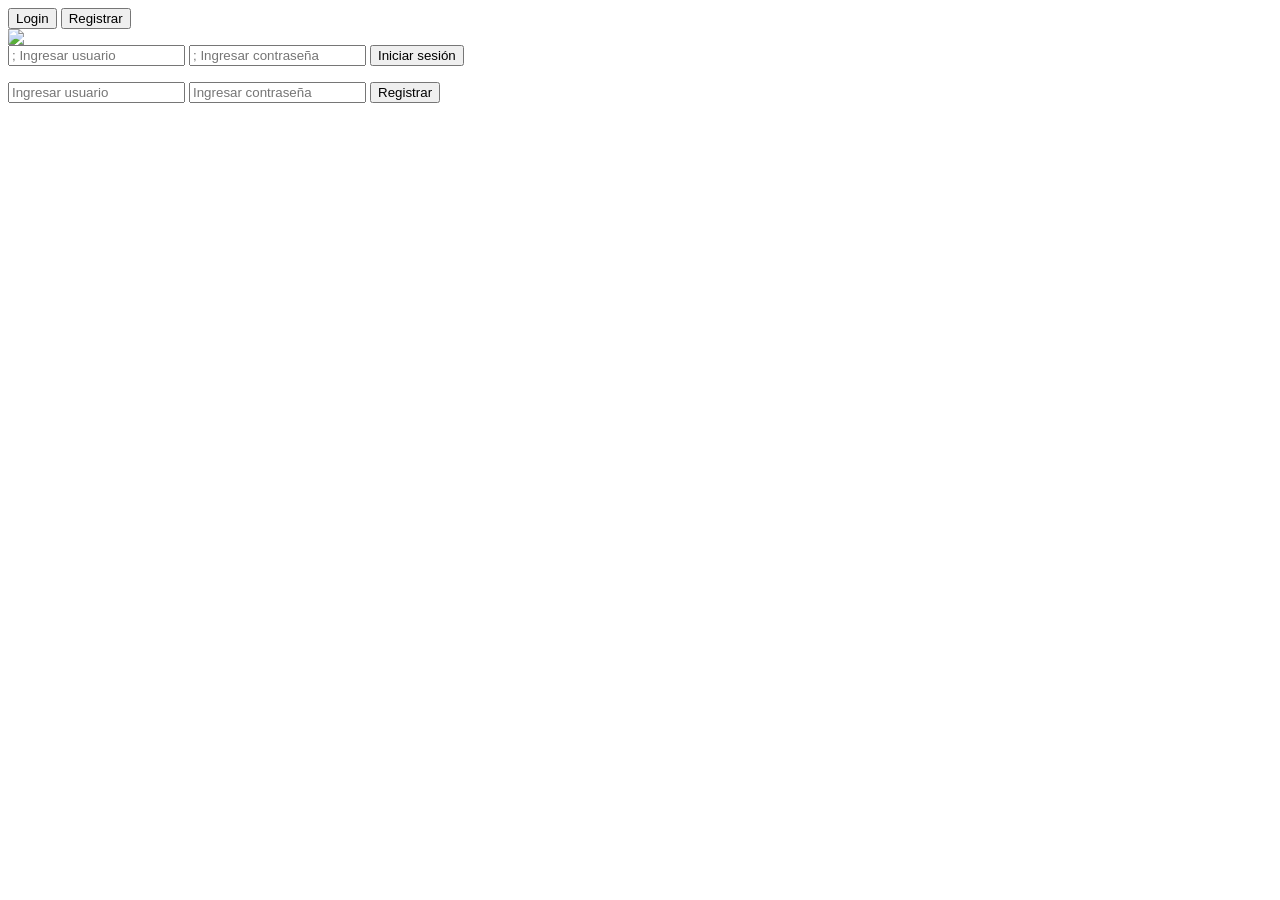
==== portal_us/index.html @ d0c3630c "Add files via upload" ====
<html>
<head>
	<meta charset="UTF-8">
     <title>VaidrollTeamLogin3</title>
     <link rel="stylesheet" href="login.css">
</head>
<body>
    <div class="cajafuera">
    <div class="formulariocaja">
        <div class="botondeintercambiar">
            <div id="btnvai"></div>
             <button type="button" class="botoncambiarcaja" onclick="loginvai()">Login</button>
             <button type="button" class="botoncambiarcaja" onclick="registrarvai()">Registrar</button>
		</div>
				<div class="logovai">
					<img src="logo.png">
				</div>
		<!--Formulario para el login -->
        <form id="frmlogin" class="grupo-entradas" method="POST" action="login_registrar.php">
        <input type="text" class="cajaentradatexto" placeholder="; Ingresar usuario" name="txtusuario" required>
        <input type="password" class="cajaentradatexto" placeholder="; Ingresar contraseña" name="txtpassword" required>
        <button type="submit" class="botonenviar" name="btnloginx">Iniciar sesión</button>
        </form>
		<!--Formulario para registrar -->
        <form id="frmregistrar" class="grupo-entradas" method="POST" action="login_registrar.php">
        <input type="text" class="cajaentradatexto" placeholder="Ingresar usuario" required 
		name="txtusuario">
        <input type="password" class="cajaentradatexto" placeholder="Ingresar contraseña" required name="txtpassword">
        <button type="submit" class="botonenviar" name="btnregistrarx">Registrar</button>
        </form>
        </div>
    </div>
</body>
</html>
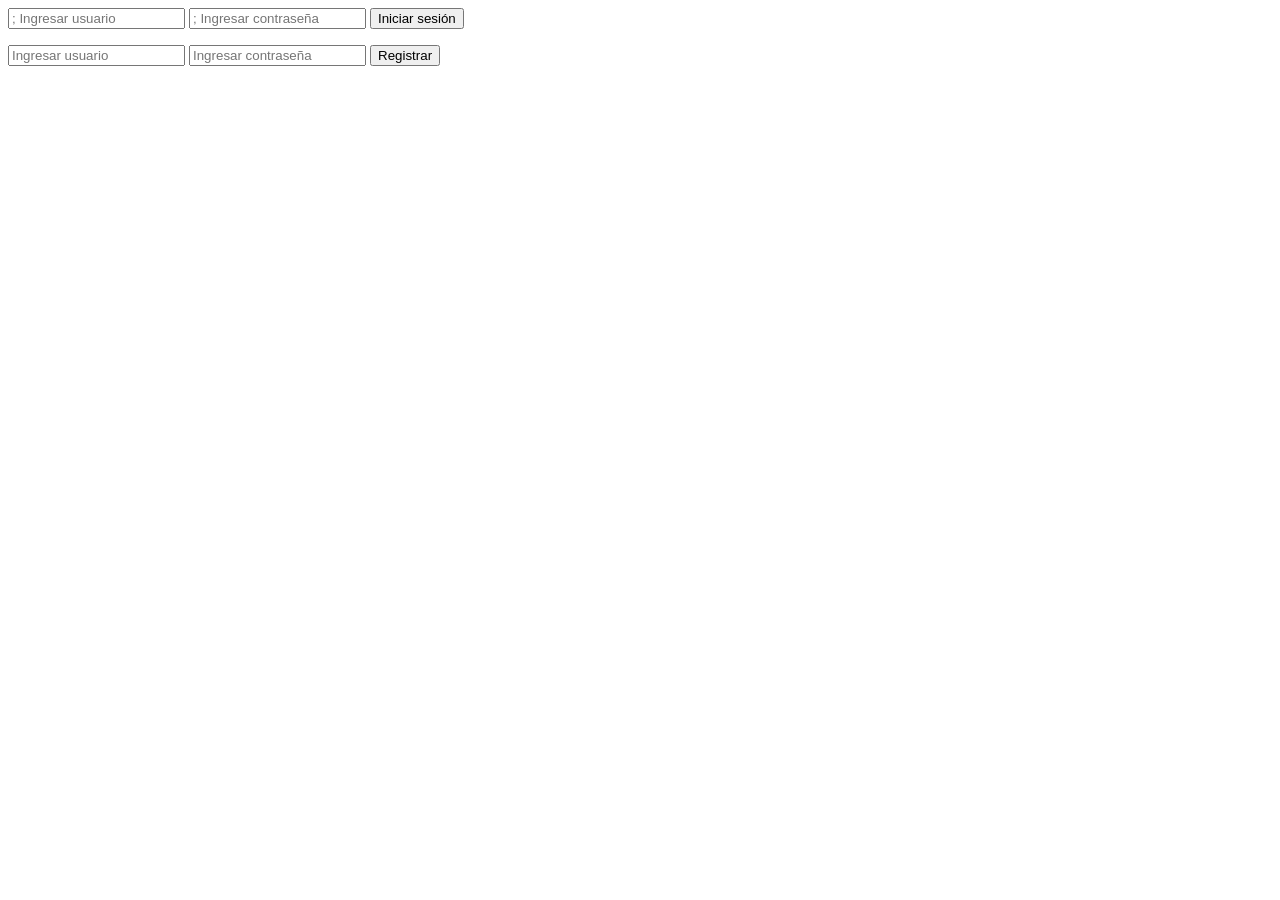
==== commit f7e3f7b8: "Add files via upload" ====
--- a/portal_us/index.html
+++ b/portal_us/index.html
@@ -1,20 +1,13 @@
 <html>
 <head>
 	<meta charset="UTF-8">
-     <title>VaidrollTeamLogin3</title>
+     <title>login</title>
      <link rel="stylesheet" href="login.css">
 </head>
 <body>
     <div class="cajafuera">
     <div class="formulariocaja">
         <div class="botondeintercambiar">
-            <div id="btnvai"></div>
-             <button type="button" class="botoncambiarcaja" onclick="loginvai()">Login</button>
-             <button type="button" class="botoncambiarcaja" onclick="registrarvai()">Registrar</button>
-		</div>
-				<div class="logovai">
-					<img src="logo.png">
-				</div>
 		<!--Formulario para el login -->
         <form id="frmlogin" class="grupo-entradas" method="POST" action="login_registrar.php">
         <input type="text" class="cajaentradatexto" placeholder="; Ingresar usuario" name="txtusuario" required>
